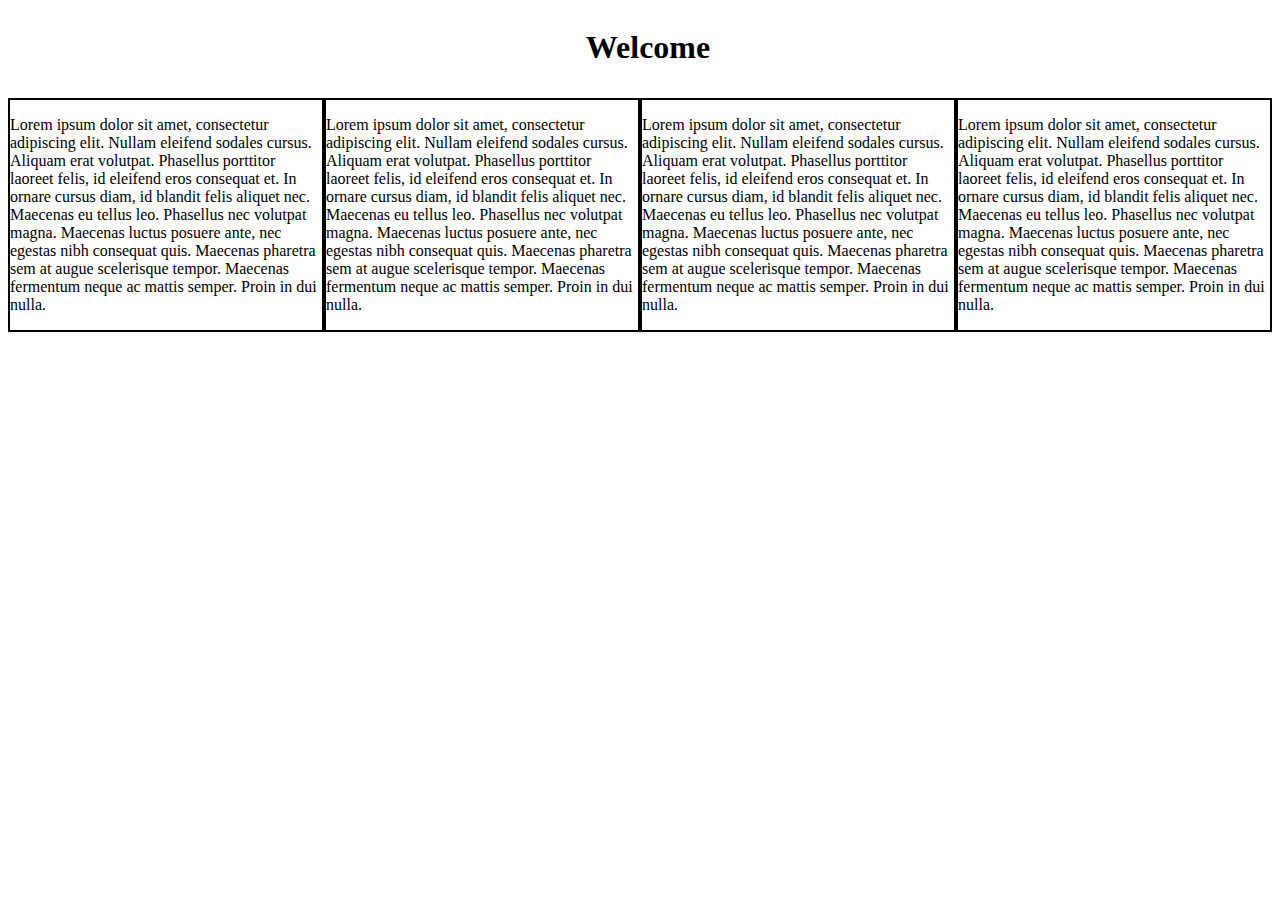
==== template.html @ d8a1dcb9 "basic layout template added" ====
<!DOCTYPE html>
<html>
  <head>
    <link href="styles.css" type="text/css" rel="stylesheet" />
  </head>
  <body>
    <header></header>
    <div class='header'>
      <h1>Welcome</h1>
    </div>
    <div class='main-content'>
      <div class='column'>
        <p>
          Lorem ipsum dolor sit amet, consectetur adipiscing elit. Nullam eleifend sodales cursus. Aliquam erat volutpat. Phasellus porttitor laoreet felis, id eleifend eros consequat et. In ornare cursus diam, id blandit felis aliquet nec. Maecenas eu tellus leo. Phasellus nec volutpat magna. Maecenas luctus posuere ante, nec egestas nibh consequat quis. Maecenas pharetra sem at augue scelerisque tempor. Maecenas fermentum neque ac mattis semper. Proin in dui nulla.
        </p>
      </div>
      <div class='column'>
        <p>
          Lorem ipsum dolor sit amet, consectetur adipiscing elit. Nullam eleifend sodales cursus. Aliquam erat volutpat. Phasellus porttitor laoreet felis, id eleifend eros consequat et. In ornare cursus diam, id blandit felis aliquet nec. Maecenas eu tellus leo. Phasellus nec volutpat magna. Maecenas luctus posuere ante, nec egestas nibh consequat quis. Maecenas pharetra sem at augue scelerisque tempor. Maecenas fermentum neque ac mattis semper. Proin in dui nulla.
        </p>
      </div>
      <div class='column'>
        <p>
          Lorem ipsum dolor sit amet, consectetur adipiscing elit. Nullam eleifend sodales cursus. Aliquam erat volutpat. Phasellus porttitor laoreet felis, id eleifend eros consequat et. In ornare cursus diam, id blandit felis aliquet nec. Maecenas eu tellus leo. Phasellus nec volutpat magna. Maecenas luctus posuere ante, nec egestas nibh consequat quis. Maecenas pharetra sem at augue scelerisque tempor. Maecenas fermentum neque ac mattis semper. Proin in dui nulla.
        </p>
      </div>
      <div class='column'>
        <p>
          Lorem ipsum dolor sit amet, consectetur adipiscing elit. Nullam eleifend sodales cursus. Aliquam erat volutpat. Phasellus porttitor laoreet felis, id eleifend eros consequat et. In ornare cursus diam, id blandit felis aliquet nec. Maecenas eu tellus leo. Phasellus nec volutpat magna. Maecenas luctus posuere ante, nec egestas nibh consequat quis. Maecenas pharetra sem at augue scelerisque tempor. Maecenas fermentum neque ac mattis semper. Proin in dui nulla.
        </p>
      </div>
    </div>
  </body>
</html>
---- styles.css ----
body {
  display: flex;
  flex-direction: column;
}

.header {
  display: flex;
  justify-content: center;
  width: 100vw;
  height: 10vh;
}

.main-content {
  display: flex;
  flex-direction: row;
}

.column {
  display: flex;
  border: 2px solid black;
}
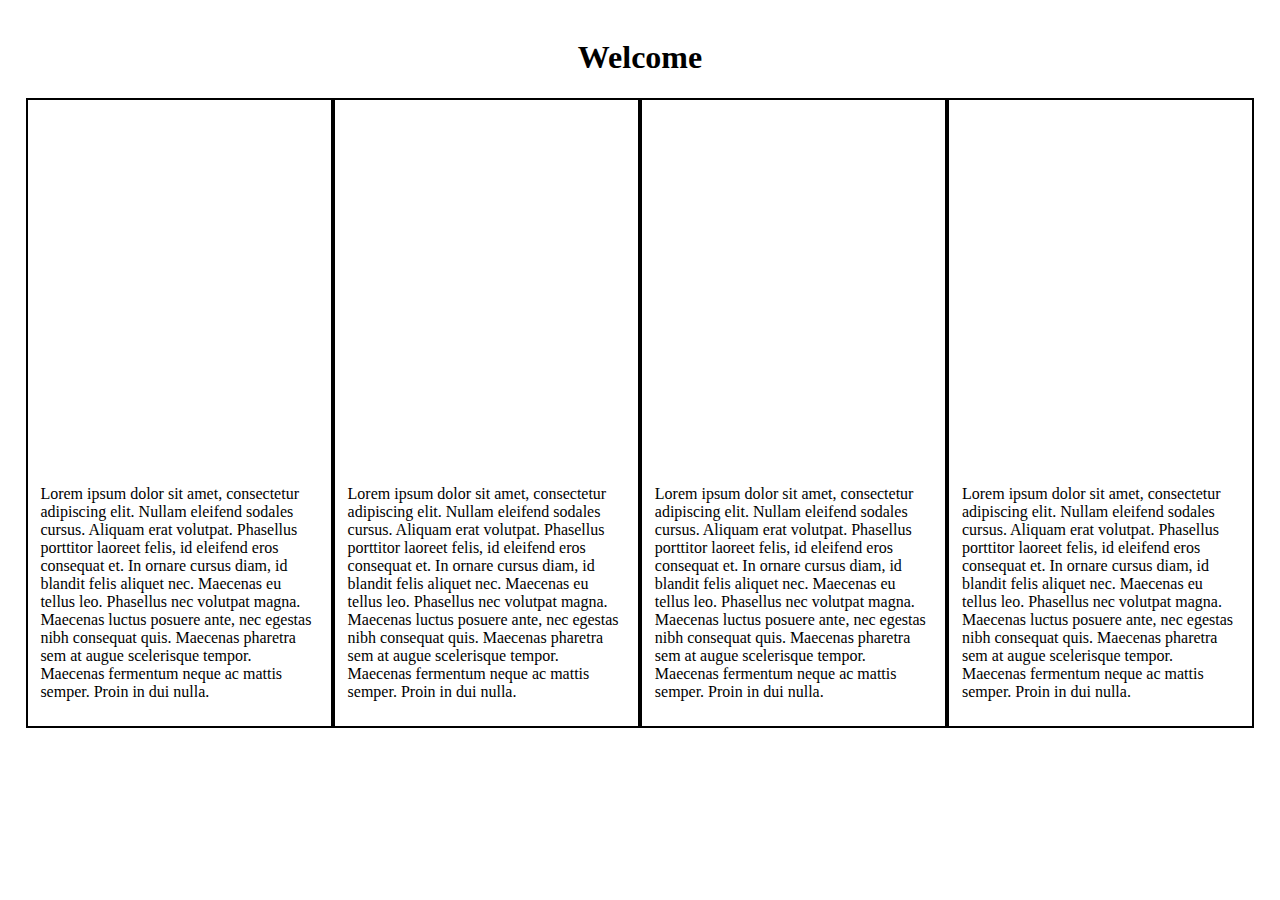
==== commit 8a4c7c37: "update template" ====
--- a/template.html
+++ b/template.html
@@ -4,22 +4,27 @@
     <link href="styles.css" type="text/css" rel="stylesheet" />
   </head>
   <body>
-    <header></header>
-    <div class='header'>
+    <header class='header-content'>
+      <img class='header-icon'/>
+    </header>
+    <div class='intro'>
       <h1>Welcome</h1>
     </div>
     <div class='main-content'>
       <div class='column'>
+        <img/>
         <p>
           Lorem ipsum dolor sit amet, consectetur adipiscing elit. Nullam eleifend sodales cursus. Aliquam erat volutpat. Phasellus porttitor laoreet felis, id eleifend eros consequat et. In ornare cursus diam, id blandit felis aliquet nec. Maecenas eu tellus leo. Phasellus nec volutpat magna. Maecenas luctus posuere ante, nec egestas nibh consequat quis. Maecenas pharetra sem at augue scelerisque tempor. Maecenas fermentum neque ac mattis semper. Proin in dui nulla.
         </p>
       </div>
       <div class='column'>
+        <img/>
         <p>
           Lorem ipsum dolor sit amet, consectetur adipiscing elit. Nullam eleifend sodales cursus. Aliquam erat volutpat. Phasellus porttitor laoreet felis, id eleifend eros consequat et. In ornare cursus diam, id blandit felis aliquet nec. Maecenas eu tellus leo. Phasellus nec volutpat magna. Maecenas luctus posuere ante, nec egestas nibh consequat quis. Maecenas pharetra sem at augue scelerisque tempor. Maecenas fermentum neque ac mattis semper. Proin in dui nulla.
         </p>
       </div>
       <div class='column'>
+        <img/>
         <p>
           Lorem ipsum dolor sit amet, consectetur adipiscing elit. Nullam eleifend sodales cursus. Aliquam erat volutpat. Phasellus porttitor laoreet felis, id eleifend eros consequat et. In ornare cursus diam, id blandit felis aliquet nec. Maecenas eu tellus leo. Phasellus nec volutpat magna. Maecenas luctus posuere ante, nec egestas nibh consequat quis. Maecenas pharetra sem at augue scelerisque tempor. Maecenas fermentum neque ac mattis semper. Proin in dui nulla.
         </p>
--- a/styles.css
+++ b/styles.css
@@ -1,21 +1,36 @@
 body {
   display: flex;
   flex-direction: column;
+  margin: 0px;
 }
 
 .header {
   display: flex;
-  justify-content: center;
   width: 100vw;
   height: 10vh;
+  background-color: black;
+}
+
+.intro {
+  display: flex;
+  justify-content: center;
 }
 
 .main-content {
   display: flex;
   flex-direction: row;
+  height: 70vh;
+  width: 96vw;
+  margin: 0 2vw 0 2vw;
 }
 
 .column {
   display: flex;
   border: 2px solid black;
+  overflow: hidden;
+  padding: 1vh 1vw;
 }
+
+.column p {
+  align-self: flex-end;
+}
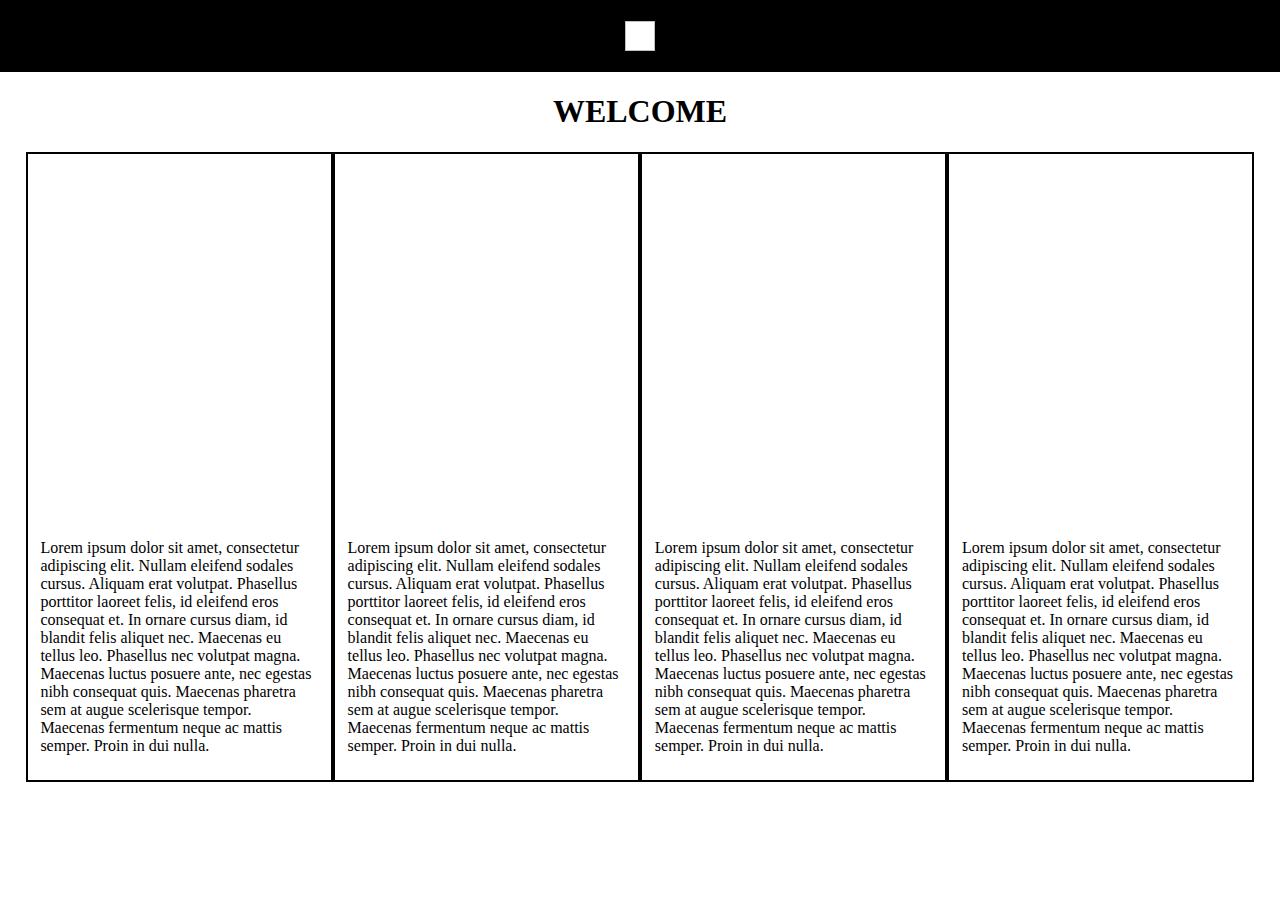
==== commit f3bbcabf: "updated css" ====
--- a/template.html
+++ b/template.html
@@ -4,11 +4,13 @@
     <link href="styles.css" type="text/css" rel="stylesheet" />
   </head>
   <body>
-    <header class='header-content'>
-      <img class='header-icon'/>
+    <header class='navbar'>
+      <img class='navbar-icon'/>
     </header>
+    <div class='nav-scroll'>
+    </div>
     <div class='intro'>
-      <h1>Welcome</h1>
+      <h1>WELCOME</h1>
     </div>
     <div class='main-content'>
       <div class='column'>
--- a/styles.css
+++ b/styles.css
@@ -2,13 +2,27 @@
   display: flex;
   flex-direction: column;
   margin: 0px;
+  height: 100vh
 }
 
-.header {
+.navbar {
   display: flex;
+  justify-content: center;
+  align-items: center;
   width: 100vw;
-  height: 10vh;
+  height: 8vh;
   background-color: black;
+}
+
+.nav-scroll {
+  
+}
+
+.navbar-icon {
+  width: 30px;
+  height: 30px;
+  background-color: white;
+  z-index: 1;
 }
 
 .intro {
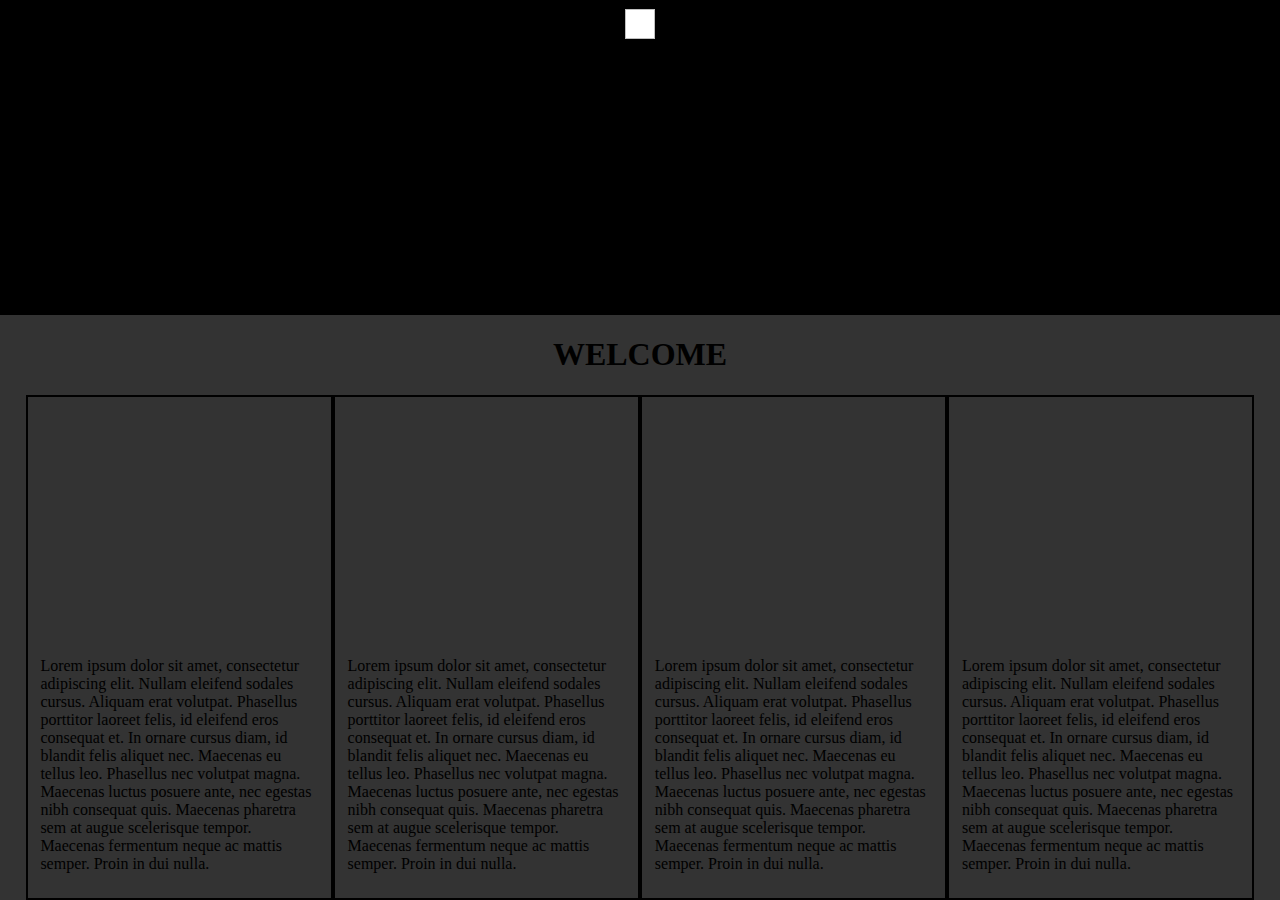
==== commit 0e8213ab: "template update" ====
--- a/template.html
+++ b/template.html
@@ -7,34 +7,34 @@
     <header class='navbar'>
       <img class='navbar-icon'/>
     </header>
-    <div class='nav-scroll'>
-    </div>
-    <div class='intro'>
-      <h1>WELCOME</h1>
-    </div>
-    <div class='main-content'>
-      <div class='column'>
-        <img/>
-        <p>
+    <div class='main-page'>
+      <div class='intro'>
+        <h1>WELCOME</h1>
+      </div>
+      <div class='main-content'>
+        <div class='column'>
+          <img/>
+          <p>
           Lorem ipsum dolor sit amet, consectetur adipiscing elit. Nullam eleifend sodales cursus. Aliquam erat volutpat. Phasellus porttitor laoreet felis, id eleifend eros consequat et. In ornare cursus diam, id blandit felis aliquet nec. Maecenas eu tellus leo. Phasellus nec volutpat magna. Maecenas luctus posuere ante, nec egestas nibh consequat quis. Maecenas pharetra sem at augue scelerisque tempor. Maecenas fermentum neque ac mattis semper. Proin in dui nulla.
-        </p>
-      </div>
-      <div class='column'>
-        <img/>
-        <p>
+          </p>
+        </div>
+        <div class='column'>
+          <img/>
+          <p>
           Lorem ipsum dolor sit amet, consectetur adipiscing elit. Nullam eleifend sodales cursus. Aliquam erat volutpat. Phasellus porttitor laoreet felis, id eleifend eros consequat et. In ornare cursus diam, id blandit felis aliquet nec. Maecenas eu tellus leo. Phasellus nec volutpat magna. Maecenas luctus posuere ante, nec egestas nibh consequat quis. Maecenas pharetra sem at augue scelerisque tempor. Maecenas fermentum neque ac mattis semper. Proin in dui nulla.
-        </p>
-      </div>
-      <div class='column'>
-        <img/>
-        <p>
+          </p>
+        </div>
+        <div class='column'>
+          <img/>
+          <p>
           Lorem ipsum dolor sit amet, consectetur adipiscing elit. Nullam eleifend sodales cursus. Aliquam erat volutpat. Phasellus porttitor laoreet felis, id eleifend eros consequat et. In ornare cursus diam, id blandit felis aliquet nec. Maecenas eu tellus leo. Phasellus nec volutpat magna. Maecenas luctus posuere ante, nec egestas nibh consequat quis. Maecenas pharetra sem at augue scelerisque tempor. Maecenas fermentum neque ac mattis semper. Proin in dui nulla.
-        </p>
-      </div>
-      <div class='column'>
-        <p>
+          </p>
+        </div>
+        <div class='column'>
+          <p>
           Lorem ipsum dolor sit amet, consectetur adipiscing elit. Nullam eleifend sodales cursus. Aliquam erat volutpat. Phasellus porttitor laoreet felis, id eleifend eros consequat et. In ornare cursus diam, id blandit felis aliquet nec. Maecenas eu tellus leo. Phasellus nec volutpat magna. Maecenas luctus posuere ante, nec egestas nibh consequat quis. Maecenas pharetra sem at augue scelerisque tempor. Maecenas fermentum neque ac mattis semper. Proin in dui nulla.
-        </p>
+          </p>
+        </div>
       </div>
     </div>
   </body>
--- a/styles.css
+++ b/styles.css
@@ -4,7 +4,10 @@
   margin: 0px;
   height: 100vh
 }
-
+.main-page {
+  display: flex;
+  flex-direction: column;
+}
 .navbar {
   display: flex;
   justify-content: center;
@@ -12,17 +15,39 @@
   width: 100vw;
   height: 8vh;
   background-color: black;
+  padding-top: 1vh;
+  z-index: 4;
 }
 
-.nav-scroll {
-  
+.navbar:hover {
+height: 35vh;
+transition: 0.5s;
 }
+
+.navbar:hover ~ .main-page{
+  height: 65vh;
+  transition: 0.7s;
+  background: rgba(0, 0, 0, 0.8);
+  z-index: 3;
+}
+/* .nav-scroll {
+  height: 0vh;
+  background: black;
+
+}
+
+.navbar-icon:hover {
+   .nav-scroll {
+
+
+} */
 
 .navbar-icon {
   width: 30px;
   height: 30px;
   background-color: white;
   z-index: 1;
+  align-self: flex-start;
 }
 
 .intro {
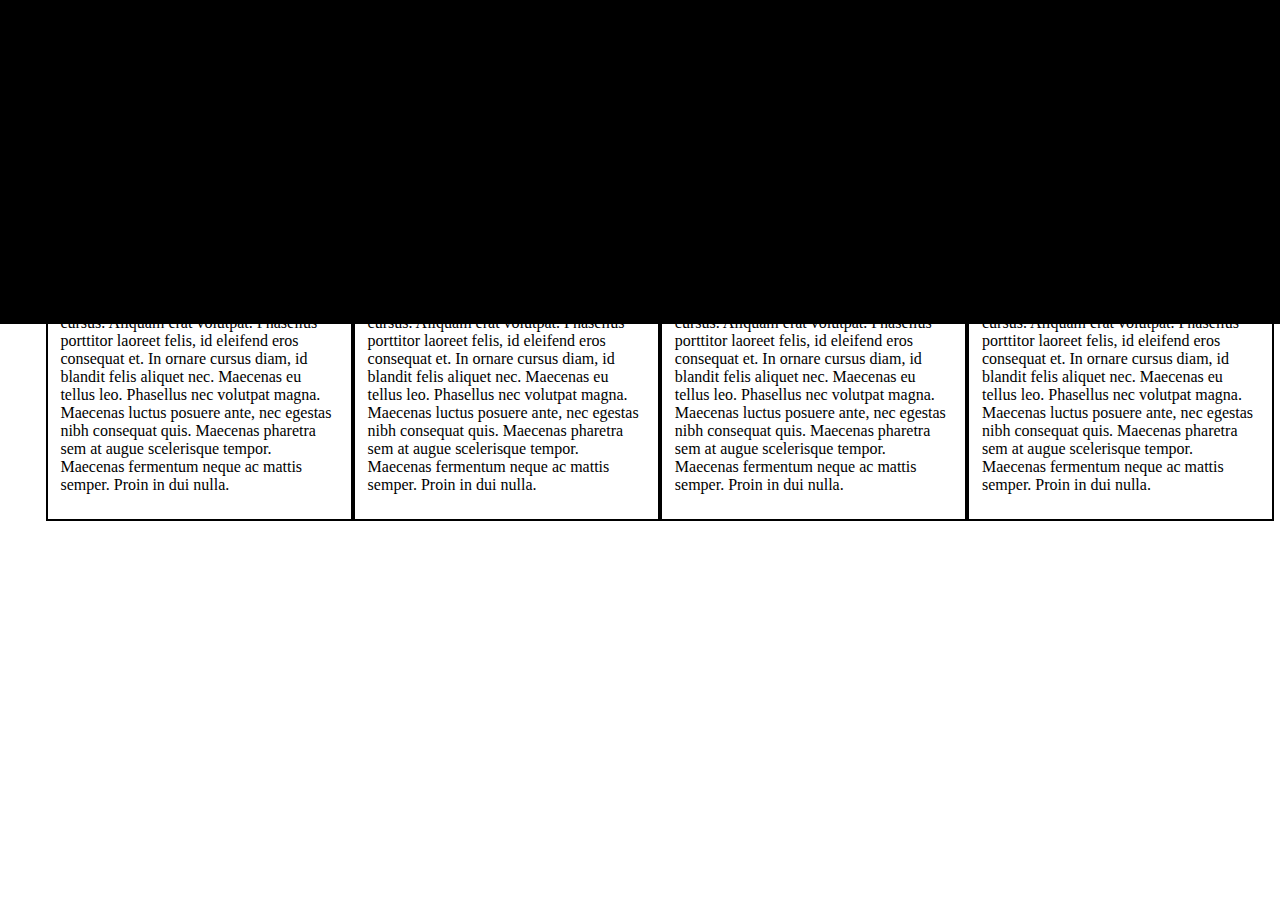
==== commit 3b32080f: "update" ====
--- a/template.html
+++ b/template.html
@@ -4,9 +4,31 @@
     <link href="styles.css" type="text/css" rel="stylesheet" />
   </head>
   <body>
-    <header class='navbar'>
+    <div class='navbar'>
       <img class='navbar-icon'/>
-    </header>
+      <div class='navbar-links'>
+        <div class='links-html'>
+          <li>
+            <ul></ul>
+            <ul></ul>
+            <ul></ul>
+          </li>
+        </div>
+        <div class='links-css'>
+          <li>
+            <ul></ul>
+            <ul></ul>
+            <ul></ul>
+            <ul></ul>
+          </li>
+        </div>
+        <div class='links-cc'>
+          <li>
+            <ul></ul>
+            <ul></ul>
+          </li>
+        </div>
+    </div>
     <div class='main-page'>
       <div class='intro'>
         <h1>WELCOME</h1>
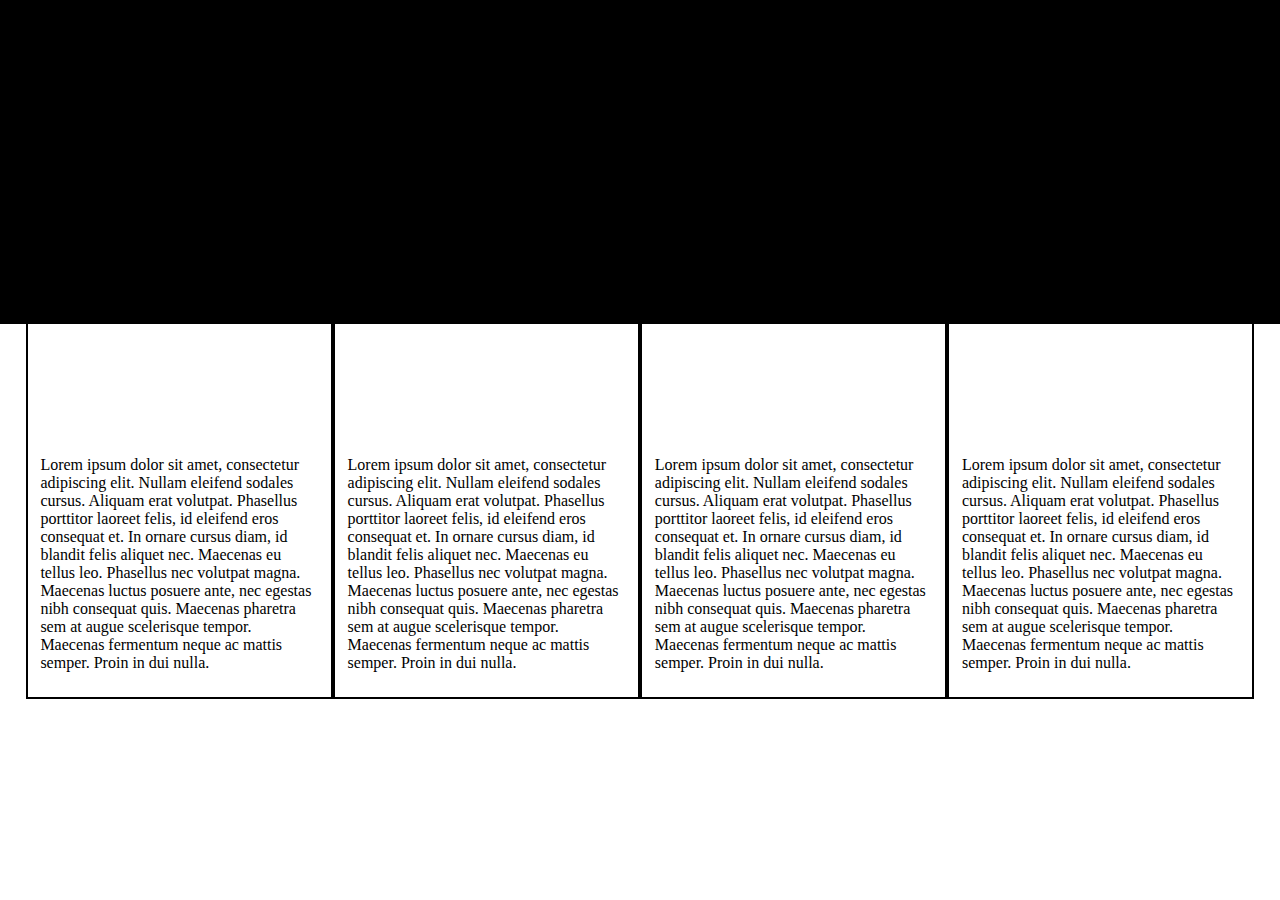
==== commit cb13fb4b: "switching branch" ====
--- a/template.html
+++ b/template.html
@@ -7,25 +7,26 @@
     <div class='navbar'>
       <img class='navbar-icon'/>
       <div class='navbar-links'>
-        <div class='links-html'>
-          <li>
-            <ul></ul>
-            <ul></ul>
-            <ul></ul>
+        <div class='links-html l'>
+          <li class='l'>
+            <ul>HTML/ Structure</ul>
+            <ul>HTML/ Tags & Attributes</ul>
+            <ul>HTML/ Links</ul>
           </li>
         </div>
-        <div class='links-css'>
+        <div class='links-'>
           <li>
-            <ul></ul>
-            <ul></ul>
-            <ul></ul>
-            <ul></ul>
+            <ul>CSS/ Introduction</ul>
+            <ul>CSS/ Color, Text and Images</ul>
+            <ul>CSS/ Box Model</ul>
+            <ul>CSS/ Positioning</ul>
+            <ul>CSS/ FlexBox</ul>
           </li>
         </div>
         <div class='links-cc'>
-          <li>
-            <ul></ul>
-            <ul></ul>
+          <li >
+            <ul >Clean Code/ Refactoring</ul>
+            <ul >Clean Code/ Tips</ul>
           </li>
         </div>
     </div>
--- a/styles.css
+++ b/styles.css
@@ -4,12 +4,15 @@
   margin: 0px;
   height: 100vh
 }
+
 .main-page {
   display: flex;
   flex-direction: column;
 }
+
 .navbar {
   display: flex;
+  flex-direction: column;
   justify-content: center;
   align-items: center;
   width: 100vw;
@@ -30,17 +33,14 @@
   background: rgba(0, 0, 0, 0.8);
   z-index: 3;
 }
-/* .nav-scroll {
-  height: 0vh;
-  background: black;
+
+.navbar-links {
+  visibility: hidden;
+}
+
+.navbar:hover .navbar-links {
 
 }
-
-.navbar-icon:hover {
-   .nav-scroll {
-
-
-} */
 
 .navbar-icon {
   width: 30px;
